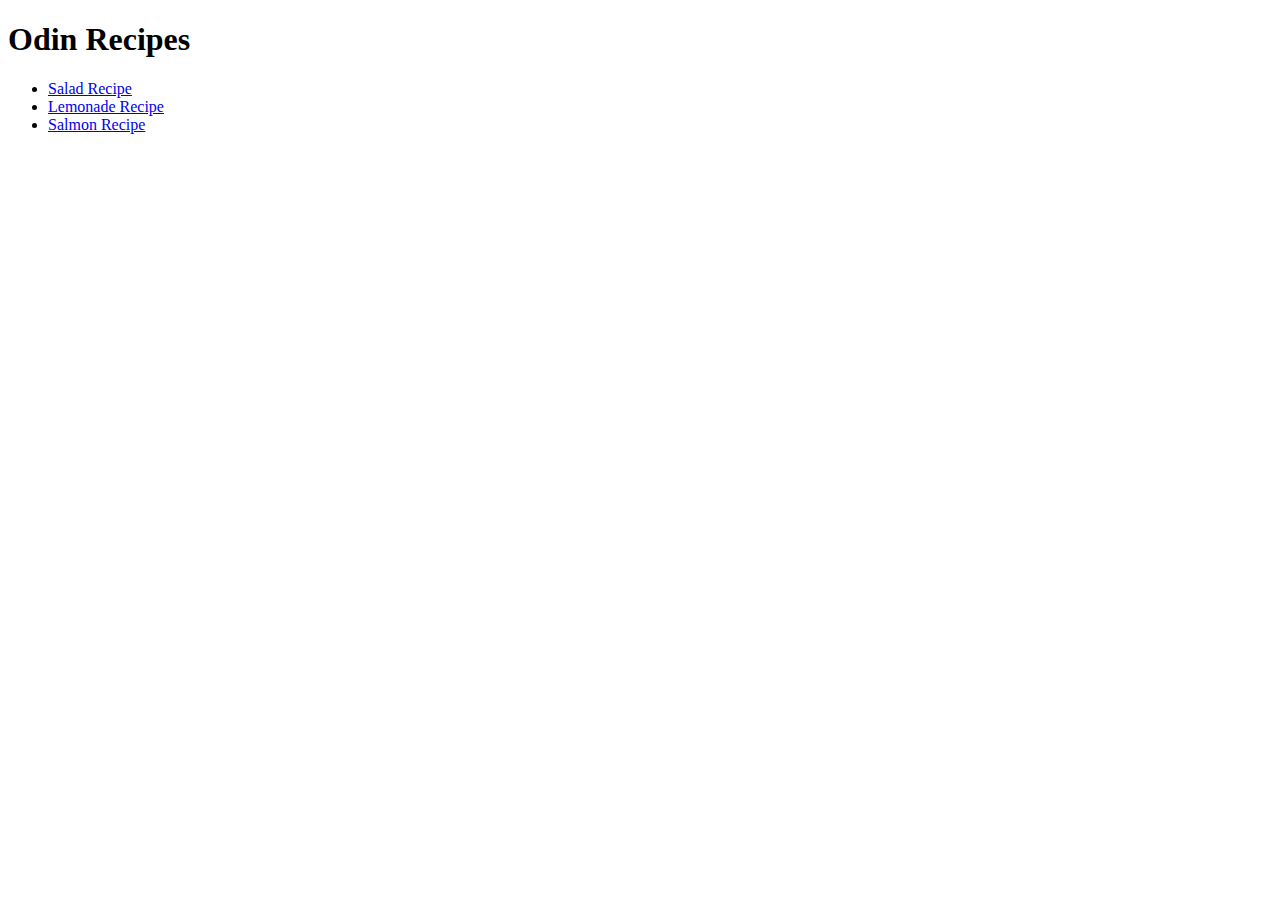
==== index.html @ 5195b1e6 "Added updated index file and recipe directory." ====
<!DOCTYPE html>
<html lang="en">
<head>
    <meta charset="UTF-8">
    <meta name="viewport" content="width=device-width, initial-scale=1.0">
    <title>Odin Project Recipes</title>
</head>
<body>
    <main>
        <h1>
            Odin Recipes
        </h1>
        <ul>
            <li><a href="recipes/caesar-salad.html">Salad Recipe</a></li>
            <li><a href="recipes/lemonade.html">Lemonade Recipe</a></li>
            <li><a href="recipes/salmon.html">Salmon Recipe</a></li>
        </ul>
    </main>
</body>
</html>
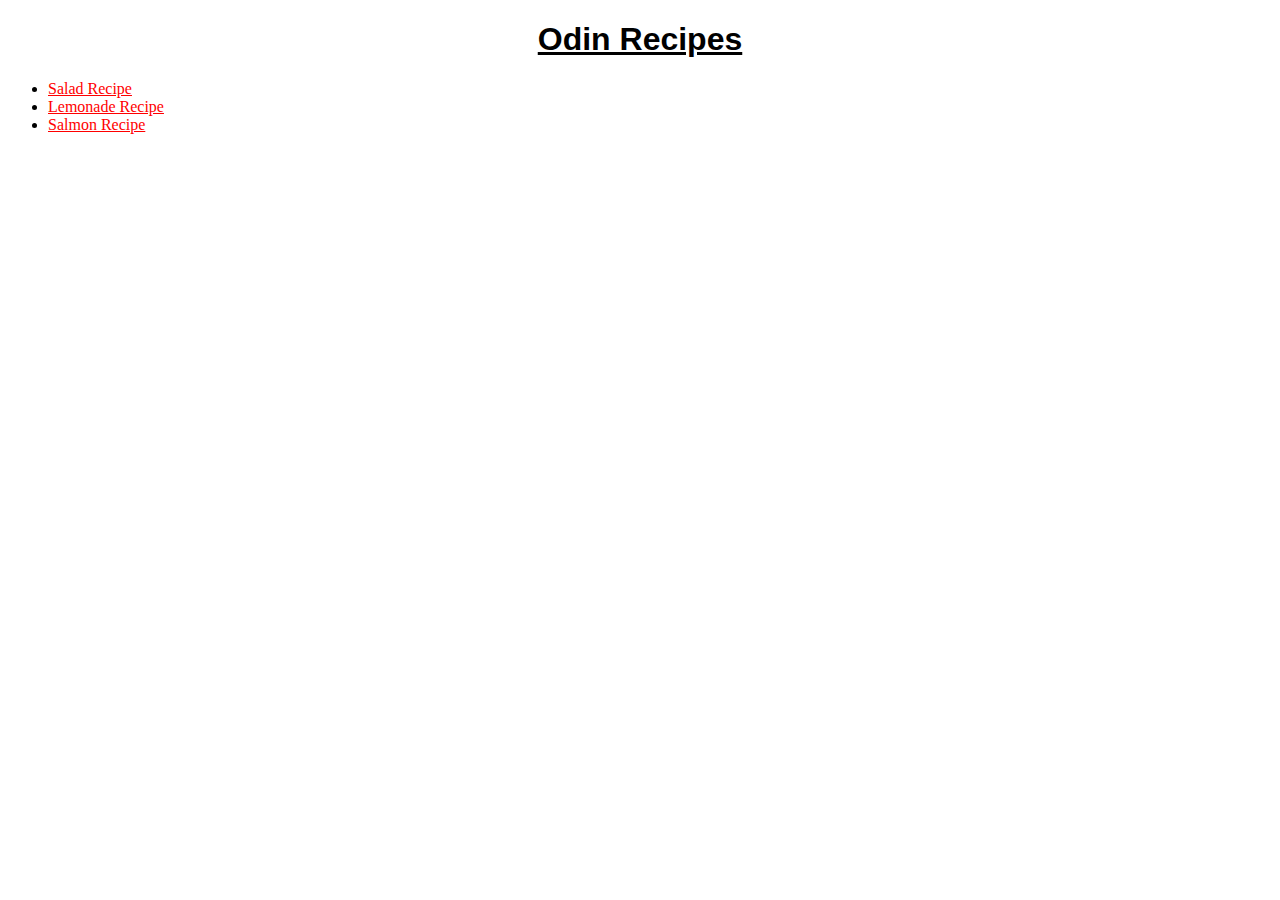
==== commit cddab6a4: "Added CSS file and links to the hompage" ====
--- a/index.html
+++ b/index.html
@@ -4,6 +4,7 @@
     <meta charset="UTF-8">
     <meta name="viewport" content="width=device-width, initial-scale=1.0">
     <title>Odin Project Recipes</title>
+    <link rel="stylesheet" href="/styles.css">
 </head>
 <body>
     <main>
--- a/styles.css
+++ b/styles.css
@@ -0,0 +1,24 @@
+a {
+    outline: none;
+}
+
+
+a:link {
+    color: red;
+
+
+}
+
+
+a:visited {
+    color: green;
+}
+
+h1 {
+    font-family: 'Arial';
+    font-weight: bold;
+    text-decoration: underline;
+    text-align: center;
+    
+}
+
